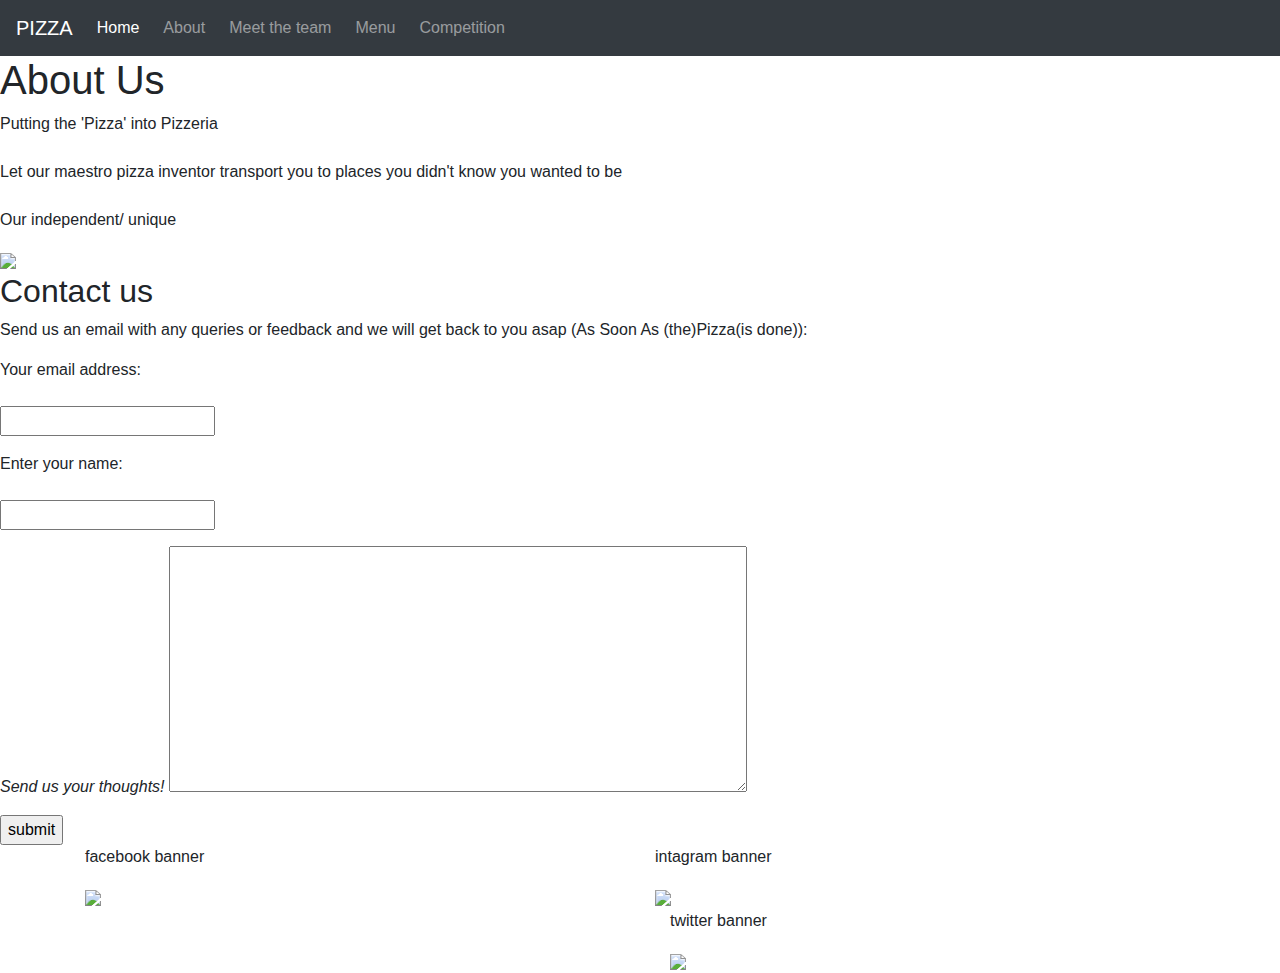
==== About_us.html @ 1076e354 "add navbar to about us" ====
<!DOCTYPE html>
  <html>

  <head>
    <title>Pizzeria - About Us</title>
    <link rel="stylesheet" href="https://stackpath.bootstrapcdn.com/bootstrap/4.3.1/css/bootstrap.min.css" integrity="sha384-ggOyR0iXCbMQv3Xipma34MD+dH/1fQ784/j6cY/iJTQUOhcWr7x9JvoRxT2MZw1T" crossorigin="anonymous">
    <link rel="stylesheet" type="text/css" href="css/styles.css">
  </head>


  <body>

    <nav class="navbar navbar-expand-md navbar-dark bg-dark static-top">
      <a class="navbar-brand" href="#">PIZZA</a>
      <button class="navbar-toggler" type="button" data-toggle="collapse" data-target="#navbarsExampleDefault" aria-controls="navbarsExampleDefault" aria-expanded="false" aria-label="Toggle navigation">
        <span class="navbar-toggler-icon"></span>
      </button>

      <div class="collapse navbar-collapse" id="navbarsExampleDefault">
        <ul class="navbar-nav mr-auto">
          <li class="nav-item active">
            <a class="nav-link mr-2" href="index.html">Home<span class="sr-only">(current)</span></a>
          </li>
          <li class="nav-item">
            <a class="nav-link mr-2" href="About_us.html">About</a>
          </li>
          <li class="nav-item">
            <a class="nav-link mr-2" href="meet_the_team.html">Meet the team</a>
          </li>
          <li class="nav-item">
            <a class="nav-link mr-2" href="menu.html">Menu</a>
          </li>
          <li class="nav-item">
            <a class="nav-link mr-2" href="competition.html">Competition</a>
          </li>
        </ul>
      </div>
    </nav>

  <div class="parallax" style="background-image:url('https://image1.masterfile.com/getImage/NjEyMi0wNzcwNTY1MGVuLjAwMDAwMDAw=AJvXT2/6122-07705650en_Masterfile.jpg')">
    <h1 class="page-title">About Us</h1>
      <p class="about-us-text">Putting the 'Pizza' into Pizzeria <br /><br />
        Let our maestro pizza inventor transport you to places you didn't know you wanted to be<br /><br />
        Our independent/ unique</p>
  </div>


  <div>
        <img src="https://2d-code.co.uk/images/qr-map.jpg">
  </div>

  <div>
    <h2>Contact us</h2>
      <p>Send us an email with any queries or feedback and we will get back to you asap (As Soon As (the)Pizza(is done)):</p>

      <form action="takeform.php" method="post">
      <p>
         Your email address: <br></br>
        <input
          name="email"
          maxlength="64">
      </p>
      <p>
        Enter your name: <br></br>
        <input name="realname" maxlength="64">
      </p>
      <p>
        <i>Send us your thoughts!</i>
        <textarea
          name="body"
          rows="10"
          cols="60">
        </textarea>
      </p>

      <input type= "submit" value= "submit">

        </form>
    </div>

  <div class="container">
    <div class="row">
      <div class="col-sm">
        <p>facebook banner</p>
        <img class="img-about-us" src="https://banner2.kisspng.com/20171216/213/facebook-logo-png-5a35528eaa4f08.7998622015134439826976.jpg">

      </div>
      <div class="col-sm">
        <p>intagram banner</p>
        <img class="img-about-us" src="https://www.leveragedigitalmedia.com/wp-content/uploads/2016/09/instagram-1581266_1920.jpg"
      </div>

      <div class="col-sm">
        <p> twitter banner</p>
        <img src="https://cdn5.vectorstock.com/i/1000x1000/99/94/twitter-social-media-icon-design-template-vector-22339994.jpg">
      </div>

  </div>

  </body>

  </html>
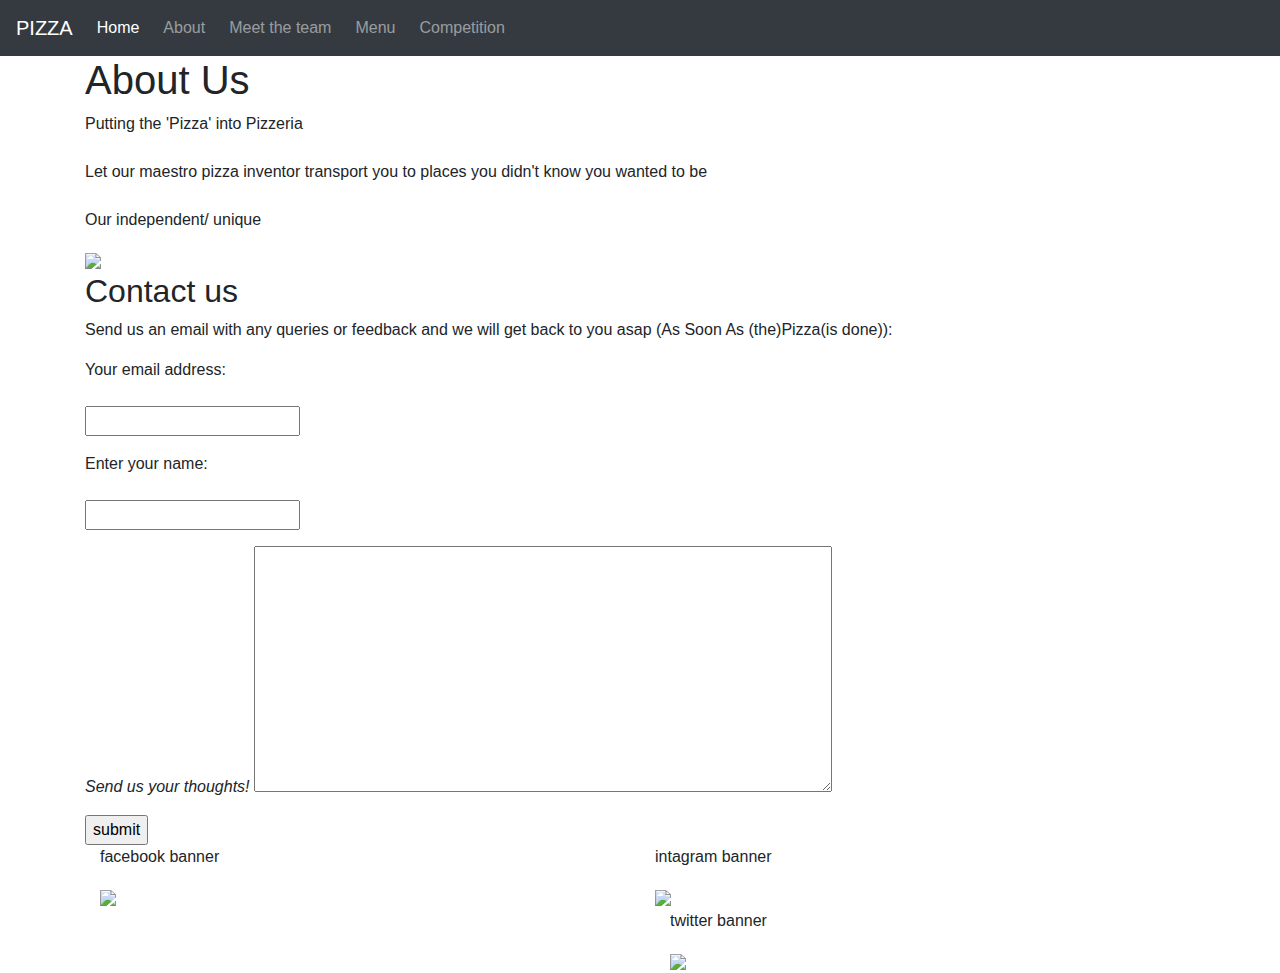
==== commit f1cda417: "updates" ====
--- a/About_us.html
+++ b/About_us.html
@@ -1,12 +1,13 @@
 <!DOCTYPE html>
-  <html>
+<html lang="en">
+  <head>
+    <meta charset="utf-8">
+    <meta name="viewport" content="width=device-width, initial-scale=1, shrink-to-fit=no">
 
-  <head>
-    <title>Pizzeria - About Us</title>
+    <title>About Us</title>
     <link rel="stylesheet" href="https://stackpath.bootstrapcdn.com/bootstrap/4.3.1/css/bootstrap.min.css" integrity="sha384-ggOyR0iXCbMQv3Xipma34MD+dH/1fQ784/j6cY/iJTQUOhcWr7x9JvoRxT2MZw1T" crossorigin="anonymous">
     <link rel="stylesheet" type="text/css" href="css/styles.css">
   </head>
-
 
   <body>
 
@@ -37,65 +38,67 @@
       </div>
     </nav>
 
-  <div class="parallax" style="background-image:url('https://image1.masterfile.com/getImage/NjEyMi0wNzcwNTY1MGVuLjAwMDAwMDAw=AJvXT2/6122-07705650en_Masterfile.jpg')">
-    <h1 class="page-title">About Us</h1>
-      <p class="about-us-text">Putting the 'Pizza' into Pizzeria <br /><br />
-        Let our maestro pizza inventor transport you to places you didn't know you wanted to be<br /><br />
-        Our independent/ unique</p>
-  </div>
+    <main role="main" class="container">
+
+      <div class="parallax" style="background-image:url('https://image1.masterfile.com/getImage/NjEyMi0wNzcwNTY1MGVuLjAwMDAwMDAw=AJvXT2/6122-07705650en_Masterfile.jpg')">
+        <h1 class="page-title">About Us</h1>
+          <p class="about-us-text">Putting the 'Pizza' into Pizzeria <br /><br />
+            Let our maestro pizza inventor transport you to places you didn't know you wanted to be<br /><br />
+            Our independent/ unique</p>
+      </div>
 
 
-  <div>
-        <img src="https://2d-code.co.uk/images/qr-map.jpg">
-  </div>
+      <div>
+            <img src="https://2d-code.co.uk/images/qr-map.jpg">
+      </div>
 
-  <div>
-    <h2>Contact us</h2>
-      <p>Send us an email with any queries or feedback and we will get back to you asap (As Soon As (the)Pizza(is done)):</p>
+      <div>
+        <h2>Contact us</h2>
+          <p>Send us an email with any queries or feedback and we will get back to you asap (As Soon As (the)Pizza(is done)):</p>
 
-      <form action="takeform.php" method="post">
-      <p>
-         Your email address: <br></br>
-        <input
-          name="email"
-          maxlength="64">
-      </p>
-      <p>
-        Enter your name: <br></br>
-        <input name="realname" maxlength="64">
-      </p>
-      <p>
-        <i>Send us your thoughts!</i>
-        <textarea
-          name="body"
-          rows="10"
-          cols="60">
-        </textarea>
-      </p>
+          <form action="takeform.php" method="post">
+          <p>
+             Your email address: <br></br>
+            <input
+              name="email"
+              maxlength="64">
+          </p>
+          <p>
+            Enter your name: <br></br>
+            <input name="realname" maxlength="64">
+          </p>
+          <p>
+            <i>Send us your thoughts!</i>
+            <textarea
+              name="body"
+              rows="10"
+              cols="60">
+            </textarea>
+          </p>
 
-      <input type= "submit" value= "submit">
+          <input type= "submit" value= "submit">
 
-        </form>
-    </div>
+            </form>
+        </div>
 
-  <div class="container">
-    <div class="row">
-      <div class="col-sm">
-        <p>facebook banner</p>
-        <img class="img-about-us" src="https://banner2.kisspng.com/20171216/213/facebook-logo-png-5a35528eaa4f08.7998622015134439826976.jpg">
+      <div class="container">
+        <div class="row">
+          <div class="col-sm">
+            <p>facebook banner</p>
+            <img class="img-about-us" src="https://banner2.kisspng.com/20171216/213/facebook-logo-png-5a35528eaa4f08.7998622015134439826976.jpg">
+
+          </div>
+          <div class="col-sm">
+            <p>intagram banner</p>
+            <img class="img-about-us" src="https://www.leveragedigitalmedia.com/wp-content/uploads/2016/09/instagram-1581266_1920.jpg"
+          </div>
+
+          <div class="col-sm">
+            <p> twitter banner</p>
+            <img src="https://cdn5.vectorstock.com/i/1000x1000/99/94/twitter-social-media-icon-design-template-vector-22339994.jpg">
+          </div>
 
       </div>
-      <div class="col-sm">
-        <p>intagram banner</p>
-        <img class="img-about-us" src="https://www.leveragedigitalmedia.com/wp-content/uploads/2016/09/instagram-1581266_1920.jpg"
-      </div>
-
-      <div class="col-sm">
-        <p> twitter banner</p>
-        <img src="https://cdn5.vectorstock.com/i/1000x1000/99/94/twitter-social-media-icon-design-template-vector-22339994.jpg">
-      </div>
-
-  </div>
 
   </body>
 
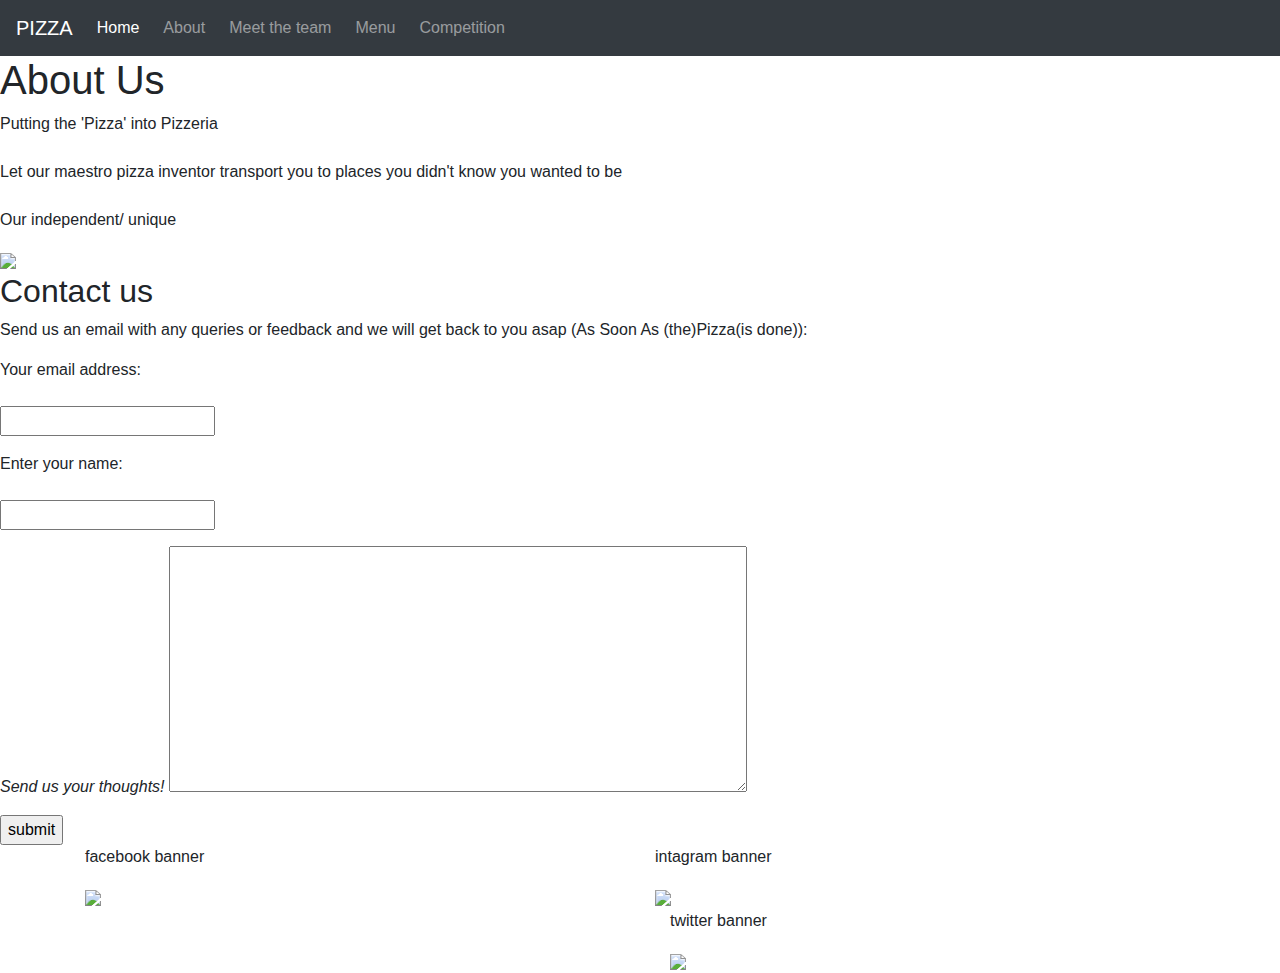
==== commit 2c41e372: "update" ====
--- a/About_us.html
+++ b/About_us.html
@@ -38,9 +38,7 @@
       </div>
     </nav>
 
-    <main role="main" class="container">
-
-      <div class="parallax" style="background-image:url('https://image1.masterfile.com/getImage/NjEyMi0wNzcwNTY1MGVuLjAwMDAwMDAw=AJvXT2/6122-07705650en_Masterfile.jpg')">
+    <main role="main" class="about-us-image" src="images\">
         <h1 class="page-title">About Us</h1>
           <p class="about-us-text">Putting the 'Pizza' into Pizzeria <br /><br />
             Let our maestro pizza inventor transport you to places you didn't know you wanted to be<br /><br />
